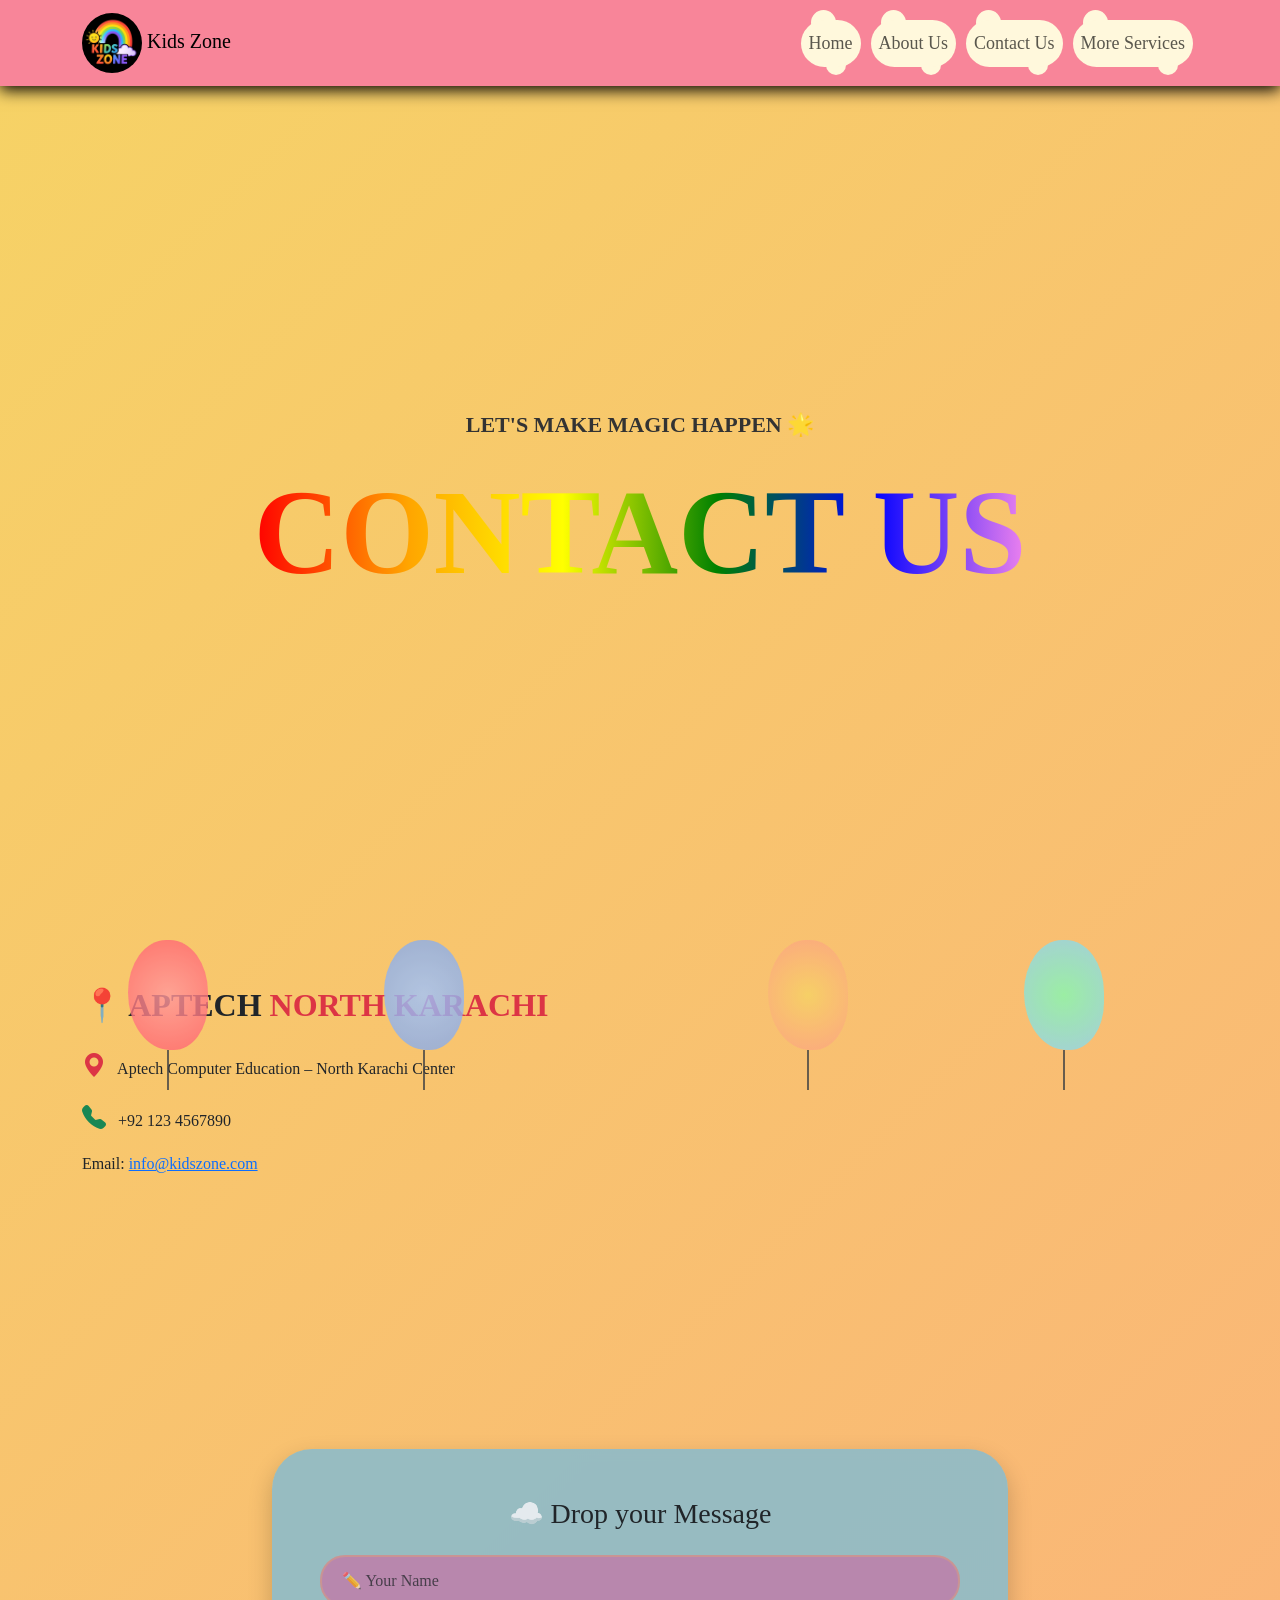
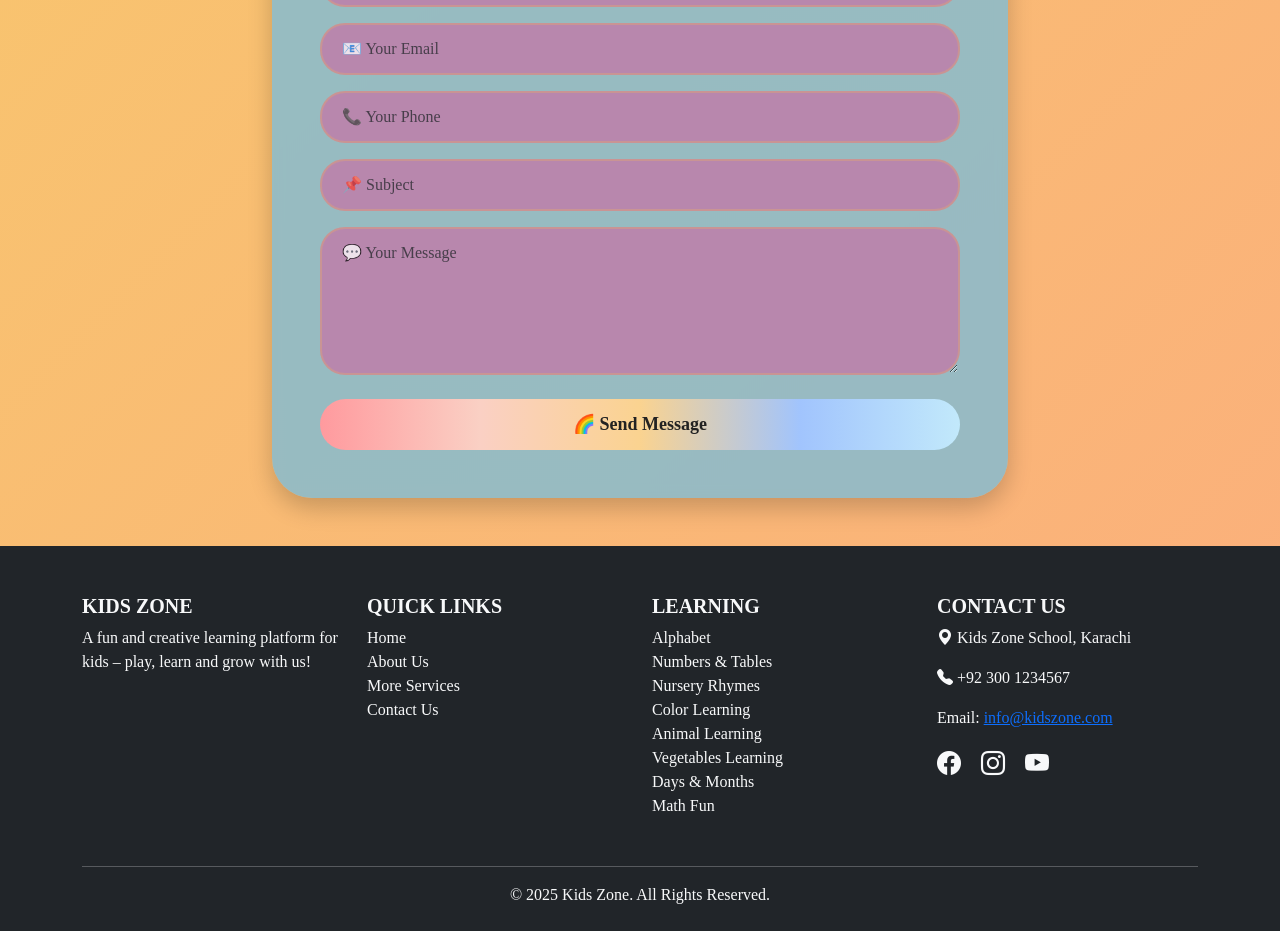
==== contact.html @ 3f2d238b "first commit" ====
<!DOCTYPE html>
<html lang="en">

<head>
  <meta charset="UTF-8" />
  <meta name="viewport" content="width=device-width, initial-scale=1" />
  <title>Kids Zone | Contact Us</title>
  <meta name="google" content="notranslate" />
  <link href="https://cdn.jsdelivr.net/npm/bootstrap@5.3.2/dist/css/bootstrap.min.css" rel="stylesheet" />
  <link href="https://cdn.jsdelivr.net/npm/bootstrap-icons@1.11.3/font/bootstrap-icons.css" rel="stylesheet" />
  <link rel="stylesheet" href="./style.css">
</head>

<body>
  <nav class="navbar navbar-expand-lg">
    <div class="container"> <a class="navbar-brand" href="#"> <img
          src="./WhatsApp Image 2025-08-29 at 13.34.08_3d84adc3.jpg" alt="Kids Zone Logo"> Kids Zone </a> <button
        class="navbar-toggler" type="button" data-bs-toggle="collapse" data-bs-target="#navbarNav"> <span
          class="navbar-toggler-icon"></span> </button>
      <div class="collapse navbar-collapse justify-content-end" id="navbarNav">
        <ul class="navbar-nav">
          <li class="nav-item" data-aos="zoom-in"><a class="nav-link " href="./index.html">Home</a></li>
          <li class="nav-item" data-aos="zoom-in" data-aos-delay="100"><a class="nav-link "
              href="./about.html">About Us</a></li>
          <li class="nav-item" data-aos="zoom-in" data-aos-delay="200"><a class="nav-link "
              href="./contact.html">Contact Us</a></li>
          <li class="nav-item dropdown" data-aos="zoom-in" data-aos-delay="300"> <a class="nav-link dropdown-toggle"
              href="./services.html" id="servicesDropdown" role="button" data-bs-toggle="dropdown"
              aria-expanded="false"> More Services </a>
            <ul class="dropdown-menu" aria-labelledby="servicesDropdown">
              <li><a class="dropdown-item" href="#alphabetCard">🔤 Learn Alphabets</a></li>
              <li><a class="dropdown-item" href="#numbers">🔢 Numbers & Tables</a></li>
              <li><a class="dropdown-item" href="#rhymes">🎶 Nursery Rhymes</a></li>
              <li><a class="dropdown-item" href="#colors">🌈 Colors Learning</a></li>
              <li><a class="dropdown-item" href="#animals">🐒 Animals Learning</a></li>
              <li><a class="dropdown-item" href="#vegetables">🥕 Vegetables Learning</a></li>
              <li><a class="dropdown-item" href="#days">📅 Days & Months</a></li>
              <li><a class="dropdown-item" href="#math">➕➖ Math Fun</a></li>
            </ul>
          </li>
        </ul>
      </div>
    </div>
  </nav>
  <div class="balloon balloon1"></div>
  <div class="balloon balloon2"></div>
  <div class="balloon balloon3"></div>
  <div class="balloon balloon4"></div>
  <header class="hero-section">
    <div class="text-center">
      <p class="contact-intro">LET'S MAKE MAGIC HAPPEN 🌟</p>
      <h1 class="rainbow-heading">CONTACT US</h1>
    </div>
  </header>
  <section class="container pb-5">
    <div class="row g-4 align-items-start">
      <div class="col-lg-6">
        <h2 class="fw-bold mb-4">📍 APTECH <span class="text-danger">NORTH KARACHI</span></h2>
        <p><i class="bi bi-geo-alt-fill text-danger fs-4 me-2"></i> Aptech Computer Education – North Karachi Center</p>
        <p><i class="bi bi-telephone-fill text-success fs-4 me-2"></i> +92 123 4567890</p>
        <p>Email: <a href="mailto:info@kidszone.com">info@kidszone.com</a></p>
      </div>
      <div class="col-lg-6"> <iframe
          src="https://www.google.com/maps/embed?pb=!1m18!1m12!1m3!1d28950.340547155896!2d67.036!3d24.970!2m3!1f0!2f0!3f0!3m2!1i1024!2i768!4f13.1!3m3!1m2!1s0x3eb33f61c8cde7f7%3A0xdedc9bb1bc7ad5c1!2sAptech%20Computer%20Education%20North%20Karachi%20Center!5e0!3m2!1sen!2s!4v1700000000000"
          width="100%" height="360" style="border:0; border-radius:24px;" allowfullscreen="" loading="lazy"> </iframe>
      </div>
    </div>
  </section>
  <main class="container my-5">
    <div class="row justify-content-center">
      <div class="col-lg-8">
        <div class="cloud-form p-4 p-md-5">
          <h3 class="text-center mb-4">☁️ Drop your Message</h3>
          <form>
            <div class="mb-3"> <input type="text" class="form-control cloud-box" placeholder="✏️ Your Name" required>
            </div>
            <div class="mb-3"> <input type="email" class="form-control cloud-box" placeholder="📧 Your Email" required>
            </div>
            <div class="mb-3"> <input type="tel" class="form-control cloud-box" placeholder="📞 Your Phone" required>
            </div>
            <div class="mb-3"> <input type="text" class="form-control cloud-box" placeholder="📌 Subject"> </div>
            <div class="mb-4"> <textarea class="form-control message-box" rows="5"
                placeholder="💬 Your Message"></textarea> </div> <button type="submit"
              class="btn rainbow-btn w-100 fw-bold">🌈 Send Message</button>
          </form>
        </div>
      </div>
    </div>
  </main>
  <footer class="bg-dark text-light pt-5 pb-4 mt-5">
    <div class="container">
      <div class="row">
        <div class="col-md-3 mb-3">
          <h5 class="text-uppercase fw-bold">Kids Zone</h5>
          <p> A fun and creative learning platform for kids – play, learn and grow with us! </p>
        </div>
        <div class="col-md-3 mb-3">
          <h5 class="text-uppercase fw-bold">Quick Links</h5>
          <ul class="list-unstyled">
            <li><a href="" class="text-decoration-none text-light">Home</a></li>
            <li><a href="./kidzone(aboutus)/about(kidzone) (2)/about(kidzone)/about.html"
                class="text-decoration-none text-light">About Us</a></li>
            <li><a href="./services.html" class="text-decoration-none text-light">More Services</a> </li>
            <li><a href="./contact.html" class="text-decoration-none text-light">Contact Us</a></li>
          </ul>
        </div>
        <div class="col-md-3 mb-3">
          <h5 class="text-uppercase fw-bold">Learning</h5>
          <ul class="list-unstyled">
            <li><a href="#" class="text-decoration-none text-light">Alphabet</a></li>
            <li><a href="#" class="text-decoration-none text-light">Numbers & Tables</a></li>
            <li><a href="#" class="text-decoration-none text-light">Nursery Rhymes</a></li>
            <li><a href="#" class="text-decoration-none text-light">Color Learning</a></li>
            <li><a href="#" class="text-decoration-none text-light">Animal Learning</a></li>
            <li><a href="#" class="text-decoration-none text-light">Vegetables Learning</a></li>
            <li><a href="#" class="text-decoration-none text-light">Days & Months</a></li>
            <li><a href="#" class="text-decoration-none text-light">Math Fun</a></li>
          </ul>
        </div>
        <div class="col-md-3 mb-3">
          <h5 class="text-uppercase fw-bold">Contact Us</h5>
          <p><i class="bi bi-geo-alt-fill"></i> Kids Zone School, Karachi</p>
          <p><i class="bi bi-telephone-fill"></i> +92 300 1234567</p>
          <p>Email: <a href="mailto:info@kidszone.com">info@kidszone.com</a></p>
          <div class="mt-3"> <a href="#" class="text-light me-3"><i class="bi bi-facebook fs-4"></i></a> <a href="#"
              class="text-light me-3"><i class="bi bi-instagram fs-4"></i></a> <a href="#" class="text-light"><i
                class="bi bi-youtube fs-4"></i></a> </div>
        </div>
      </div>
      <hr class="bg-light">
      <div class="text-center">
        <p class="mb-0">© 2025 Kids Zone. All Rights Reserved.</p>
      </div>
    </div>
  </footer>
  <script src="https://cdn.jsdelivr.net/npm/bootstrap@5.3.2/dist/js/bootstrap.bundle.min.js"></script>
</body>

</html>
---- style.css ----
.navbar {
            background: rgb(248, 133, 153);
            box-shadow: 0px 4px 15px black;
            position: relative;
            z-index: 1;
        }

        .navbar-brand img {
            height: 60px;
            animation: bounceLogo 2s infinite;
            border-radius: 30px;
        }

        .nav-link {
            position: relative;
            font-size: 18px;
            padding: 10px 20px;
            border-radius: 50px;
            background: cornsilk;
            margin: 5px;
            transition: all 0.4s ease;
        }

        .nav-link:hover {
            background: linear-gradient(90deg, rgb(247, 167, 167), rgb(233, 207, 158), rgb(226, 226, 140), rgb(146, 243, 146), rgb(122, 122, 230), rgb(203, 148, 243), rgb(240, 172, 240));
            color: black;
            transform: scale(1.1) rotate(-2deg);
            box-shadow: 0px 0px 15px palevioletred;
        }

        .nav-link::before,
        .nav-link::after {
            content: "";
            position: absolute;
            background: cornsilk;
            border-radius: 50%;
            z-index: -1;
        }

        .nav-link::before {
            width: 25px;
            height: 25px;
            top: -10px;
            left: 10px;
        }

        .nav-link::after {
            width: 20px;
            height: 20px;
            bottom: -8px;
            right: 15px;
        }

        @keyframes bounceLogo {

            0%,
            100% {
                transform: translateY(0);
            }

            50% {
                transform: translateY(-10px);
            }
        }

        @keyframes rainbowGlow {
            0% {
                box-shadow: 0 0 5px red;
            }

            20% {
                box-shadow: 0 0 10px orange;
            }

            40% {
                box-shadow: 0 0 15px yellow;
            }

            60% {
                box-shadow: 0 0 15px green;
            }

            80% {
                box-shadow: 0 0 15px blue;
            }

            100% {
                box-shadow: 0 0 20px violet;
            }
        }


        .nav-link:hover {
            animation: rainbowGlow 1.5s infinite alternate;
        }



body {
  background: linear-gradient(135deg, #f6d365, #fda085, #a1c4fd, #c2e9fb);
  background-size: 400% 400%;
  animation: bgAnimation 20s ease infinite;
  font-family: "Comic Sans MS", cursive;
}

@keyframes bgAnimation {
  0% { background-position: 0% 50%; }
  50% { background-position: 100% 50%; }
  100% { background-position: 0% 50%; }
}

.contact-intro {
  font-size: 22px;
  font-weight: 600;
  color: #333;
  margin-bottom: 15px;
}

.rainbow-heading {
  font-size: 120px;
  font-weight: 900;
  text-transform: uppercase;
  text-align: center;
  margin: 20px 0 60px;
  color: transparent;
  background-image: linear-gradient(90deg, red, orange, yellow, green, blue, violet);
  background-clip: text;
}

.cloud-form {
  background: rgba(135, 187, 207, 0.85);
  border-radius: 40px;
  box-shadow: 0 10px 25px rgba(0, 0, 0, 0.2);
  backdrop-filter: blur(6px);
}

.cloud-box, .message-box {
  border-radius: 25px;
  border: 2px solid #c99494;
  padding: 12px 20px;
  background: #b887ad;
}

.cloud-box:focus, .message-box:focus {
  border-color: #c5a0af;
  outline: none;
  box-shadow: 0 0 12px rgba(236, 143, 182, 0.7);
}

.rainbow-btn {
  background: linear-gradient(90deg, #ff9a9e, #fad0c4, #fad390, #a1c4fd, #c2e9fb);
  color: #222;
  border: none;
  border-radius: 30px;
  padding: 12px;
  font-size: 18px;
  transition: transform 0.3s ease;
}

.rainbow-btn:hover {
  transform: scale(1.05);
  background: linear-gradient(90deg, #84fab0, #8fd3f4, #a6c0fe, #f68084);
  color: #fff;
}

.balloon {
  position: fixed;
  bottom: -150px;
  width: 80px;
  height: 110px;
  border-radius: 50% 50% 45% 55%;
  animation: float 20s linear infinite;
  z-index: -1;
  opacity: 0.8;
}

.balloon::after {
  content: "";
  position: absolute;
  bottom: -40px;
  left: 50%;
  width: 2px;
  height: 40px;
  background: #444;
  transform: translateX(-50%);
}

.balloon1 { left: 10%; animation-delay: 0s; background: radial-gradient(circle, #ff9a9e, #ff5f6d); }
.balloon2 { left: 30%; animation-delay: 5s; background: radial-gradient(circle, #a1c4fd, #86a8e7); }
.balloon3 { left: 60%; animation-delay: 10s; background: radial-gradient(circle, #f6d365, #fda085); }
.balloon4 { left: 80%; animation-delay: 15s; background: radial-gradient(circle, #84fab0, #8fd3f4); }

@keyframes float {
  0%   { transform: translateY(0) rotate(0deg); opacity: 0.8; }
  100% { transform: translateY(-120vh) rotate(360deg); opacity: 0; }
}

.hero-section {
  display: flex;
  flex-direction: column;
  justify-content: center;
  align-items: center;
  height: 100vh;
  text-align: center;
  margin: 0;
}
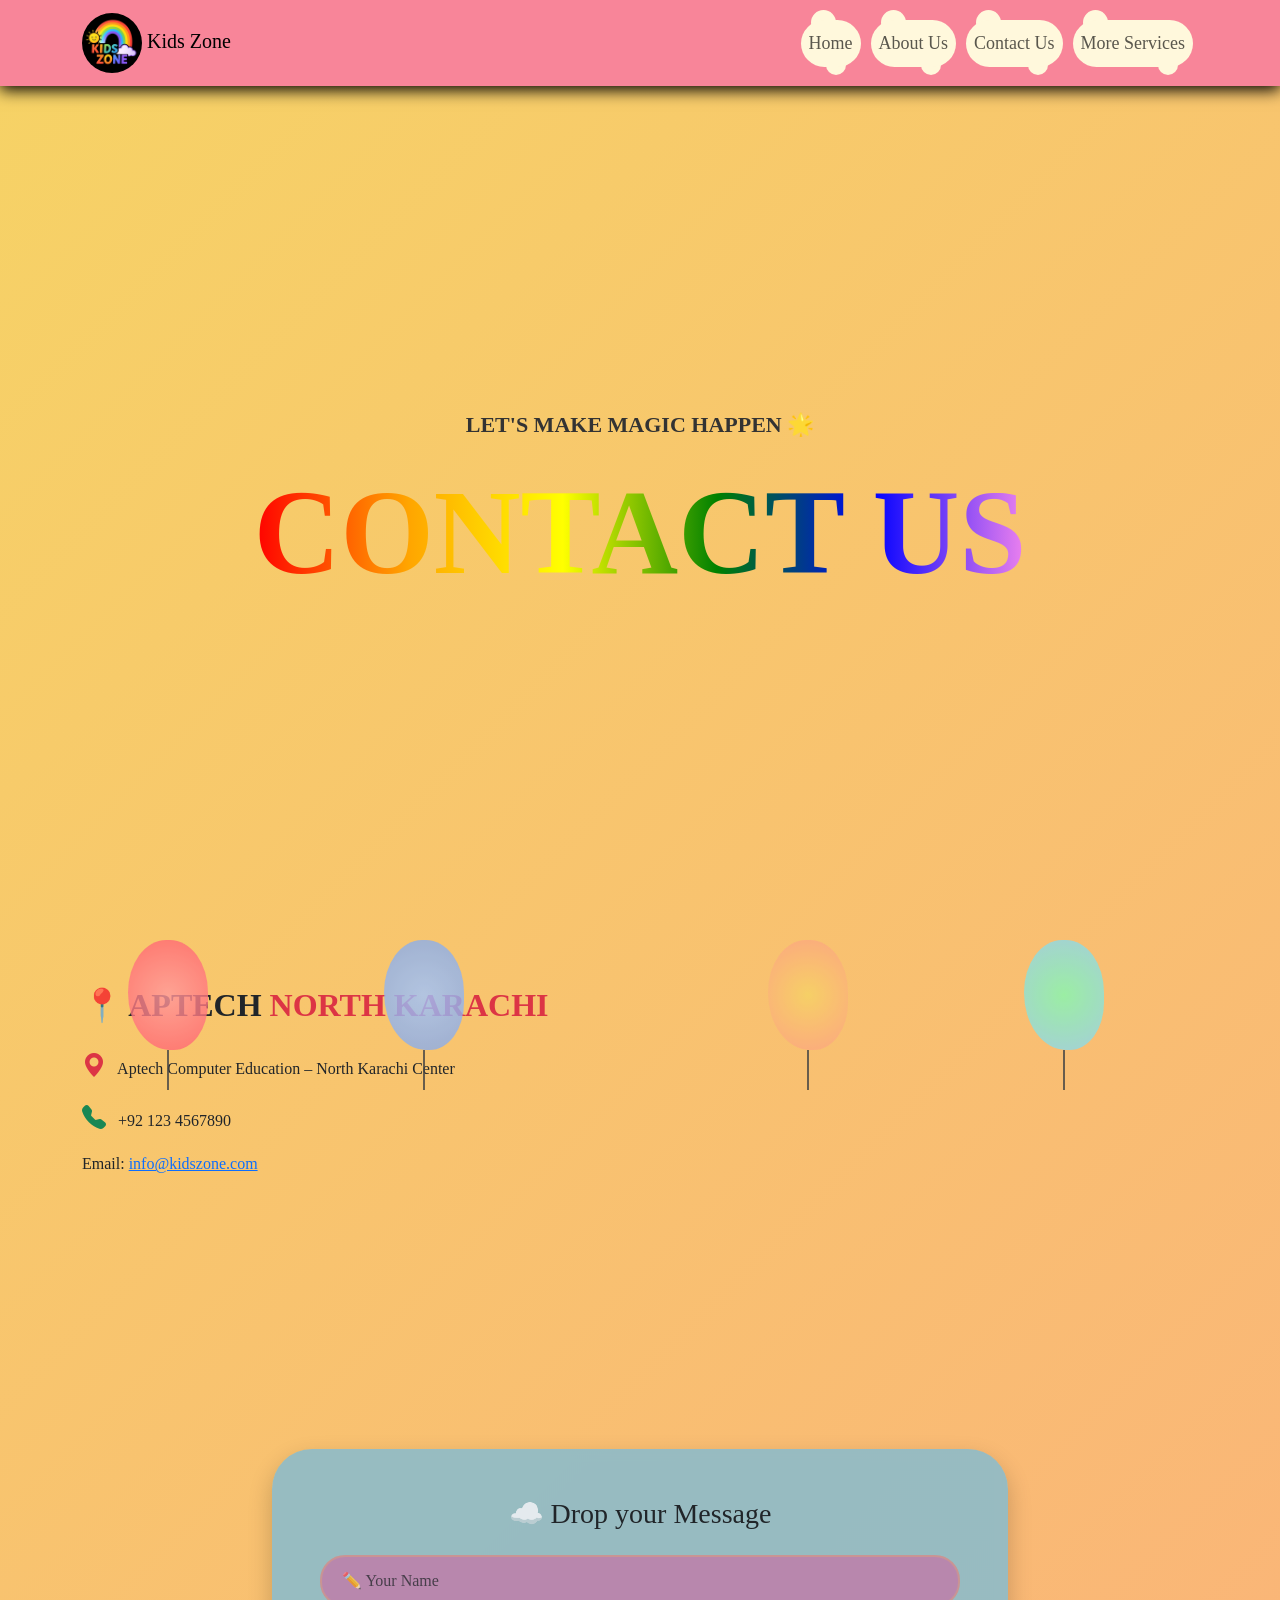
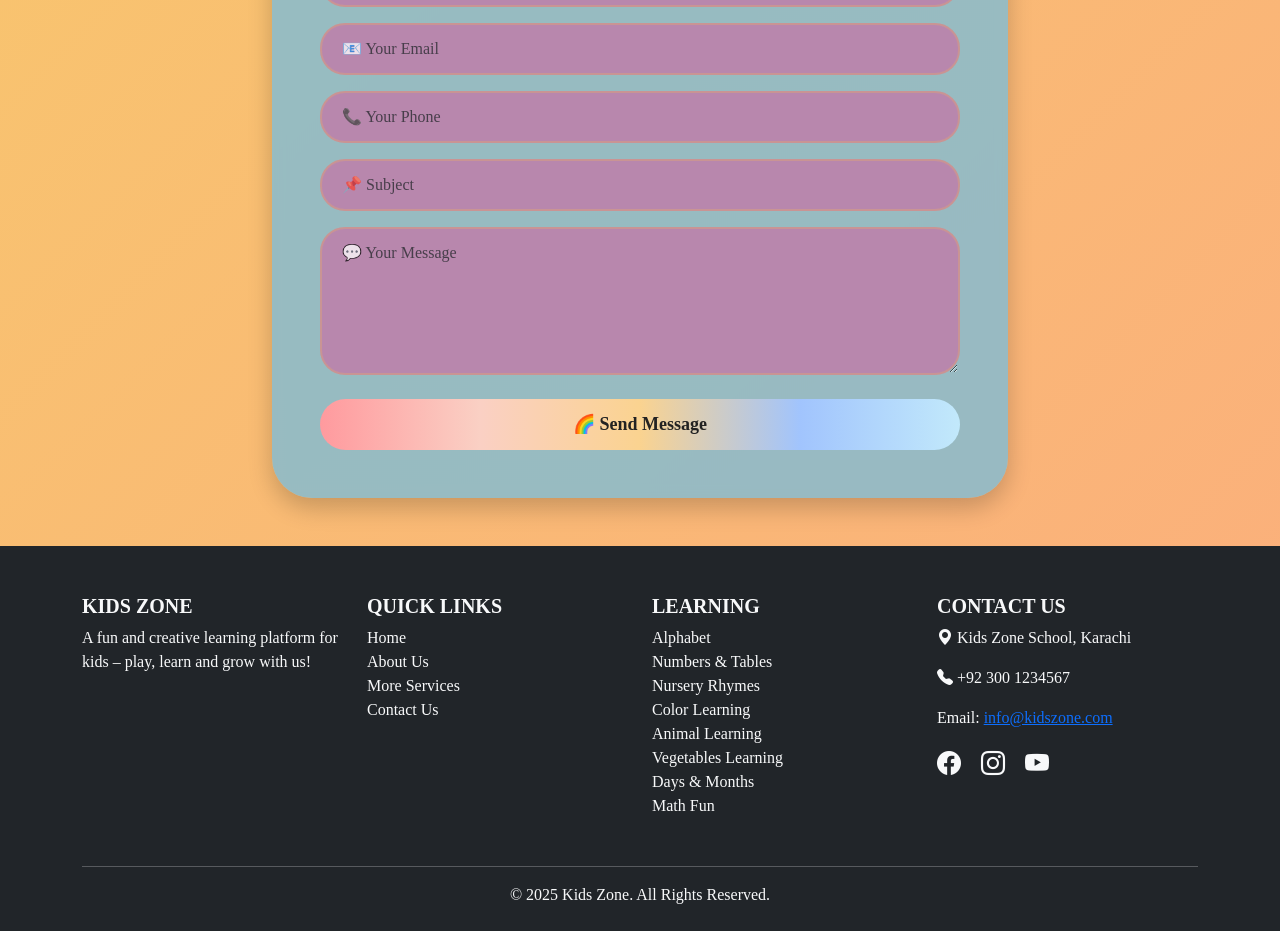
==== commit d1d0c862: "onclick added" ====
--- a/contact.html
+++ b/contact.html
@@ -81,7 +81,7 @@
             <div class="mb-3"> <input type="text" class="form-control cloud-box" placeholder="📌 Subject"> </div>
             <div class="mb-4"> <textarea class="form-control message-box" rows="5"
                 placeholder="💬 Your Message"></textarea> </div> <button type="submit"
-              class="btn rainbow-btn w-100 fw-bold">🌈 Send Message</button>
+              class="btn rainbow-btn w-100 fw-bold" onclick="alert('Forms submitted successfully !')">🌈 Send Message</button>
           </form>
         </div>
       </div>
